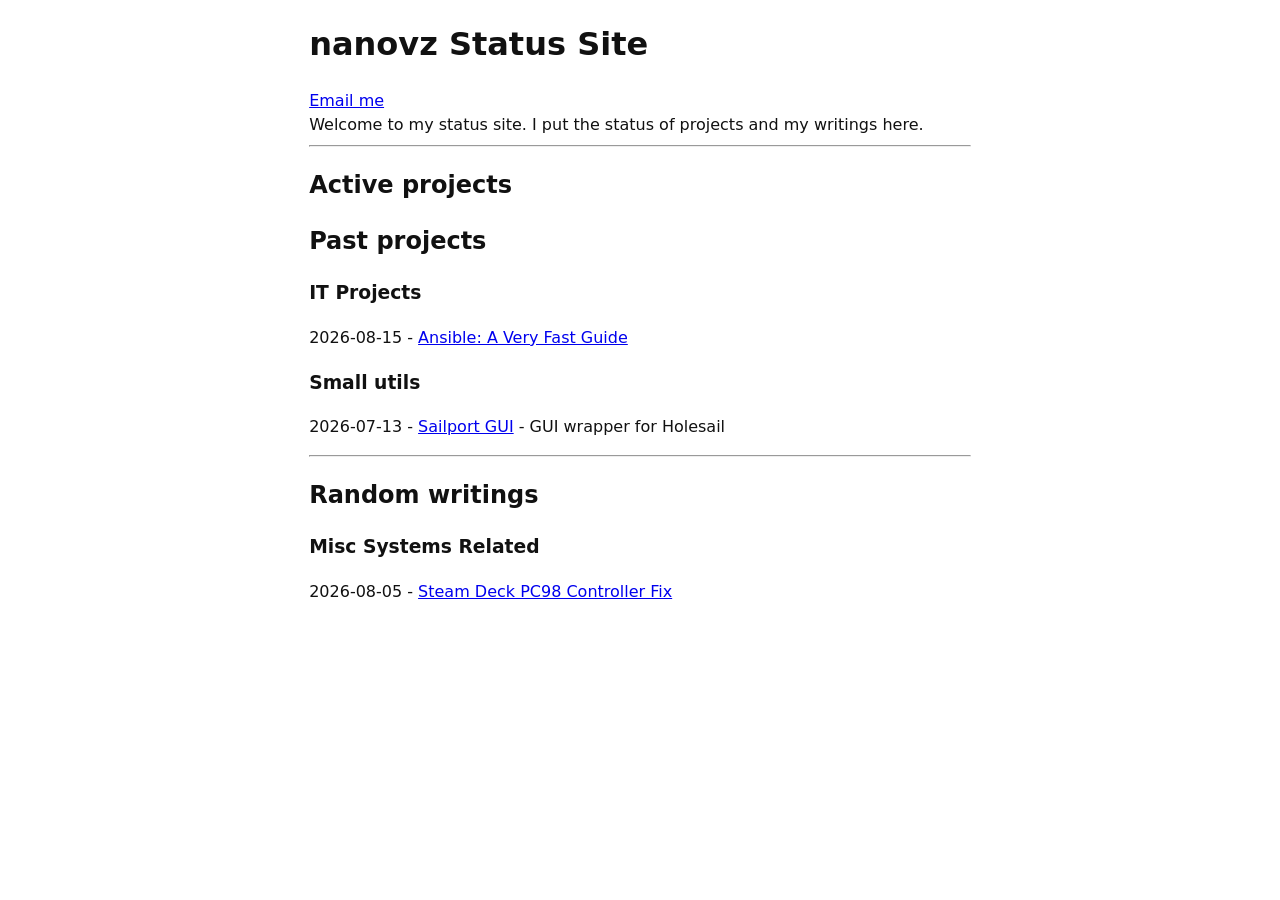
==== index.html @ 40841228 "first" ====
<html color-mode="user">

<head>
<title>Status Site</title>

<link rel="stylesheet" href="/css/mvp.css">

</head>

<body>
<h1> nanovz Status Site </h1>
<a href="mailto:nanovz1@outlook.com">Email me</a>
<span style="white-space: pre;">
Welcome to my status site. I put the status of projects and my writings here. 
</span>
<hr>
<h2>Active projects</h2>

<h3> </h3>
<h2>Past projects</h2>
<h3>IT Projects</h3>
<p>
    2026-08-15 - 
    <a href="/itproj01/">Ansible: A Very Fast Guide</a> 
    
</p>
<h3>Small utils</h3>
<p>
    2026-07-13 - 
    <a href="/sailport/">Sailport GUI</a> 
    - GUI wrapper for Holesail
</p>

<hr>

<h2>Random writings</h2>
<h3>Misc Systems Related</h3>
<p>
    2026-08-05 - 
    <a href="/pc98_fix/">Steam Deck PC98 Controller Fix</a>
    
</p>

<br>

</body>
</html>
---- css/mvp.css ----
:root {
  color-scheme: light dark;
  --bg: #fff;
  --text: #111;
}

@media (prefers-color-scheme: dark) {
  :root {
    --bg: #111;
    --text: #eee;
  }
}

body {
  margin: 0 auto;
  max-width: 65ch;
  padding: 1.25rem;
  line-height: 1.5;
  font-family: system-ui, sans-serif;
  background: var(--bg);
  color: var(--text);
}

img, video {
  max-width: 100%;
  height: auto;
}
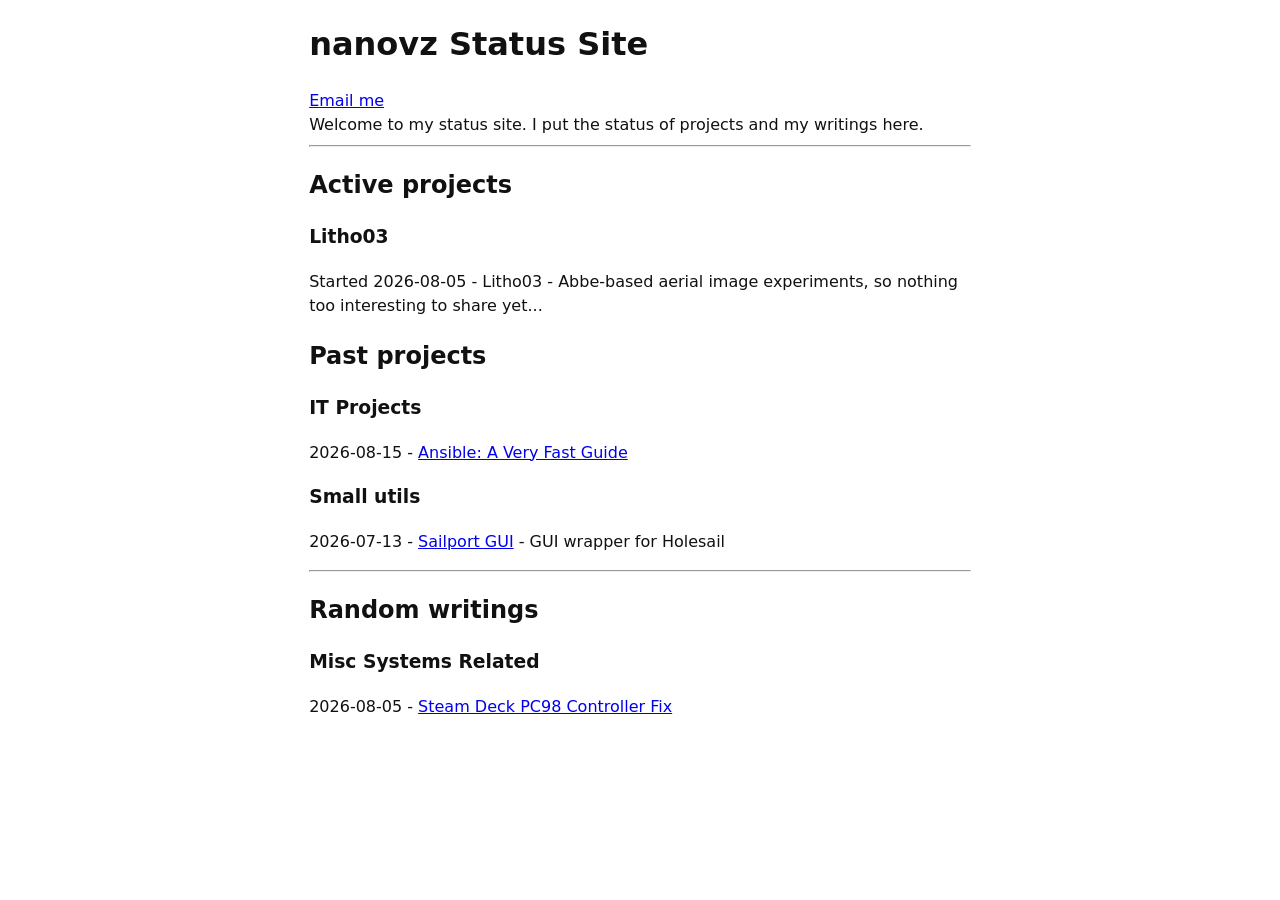
==== commit 661e4a12: "Add Litho03 project details to index.html Added a new project section for Litho03 with details." ====
--- a/index.html
+++ b/index.html
@@ -15,8 +15,12 @@
 </span>
 <hr>
 <h2>Active projects</h2>
-
-<h3> </h3>
+<h3> Litho03 </h3>
+    <p>
+        Started 2026-08-05 - 
+        Litho03 - 
+        Abbe-based aerial image experiments, so nothing too interesting to share yet...
+    </p>
 <h2>Past projects</h2>
 <h3>IT Projects</h3>
 <p>
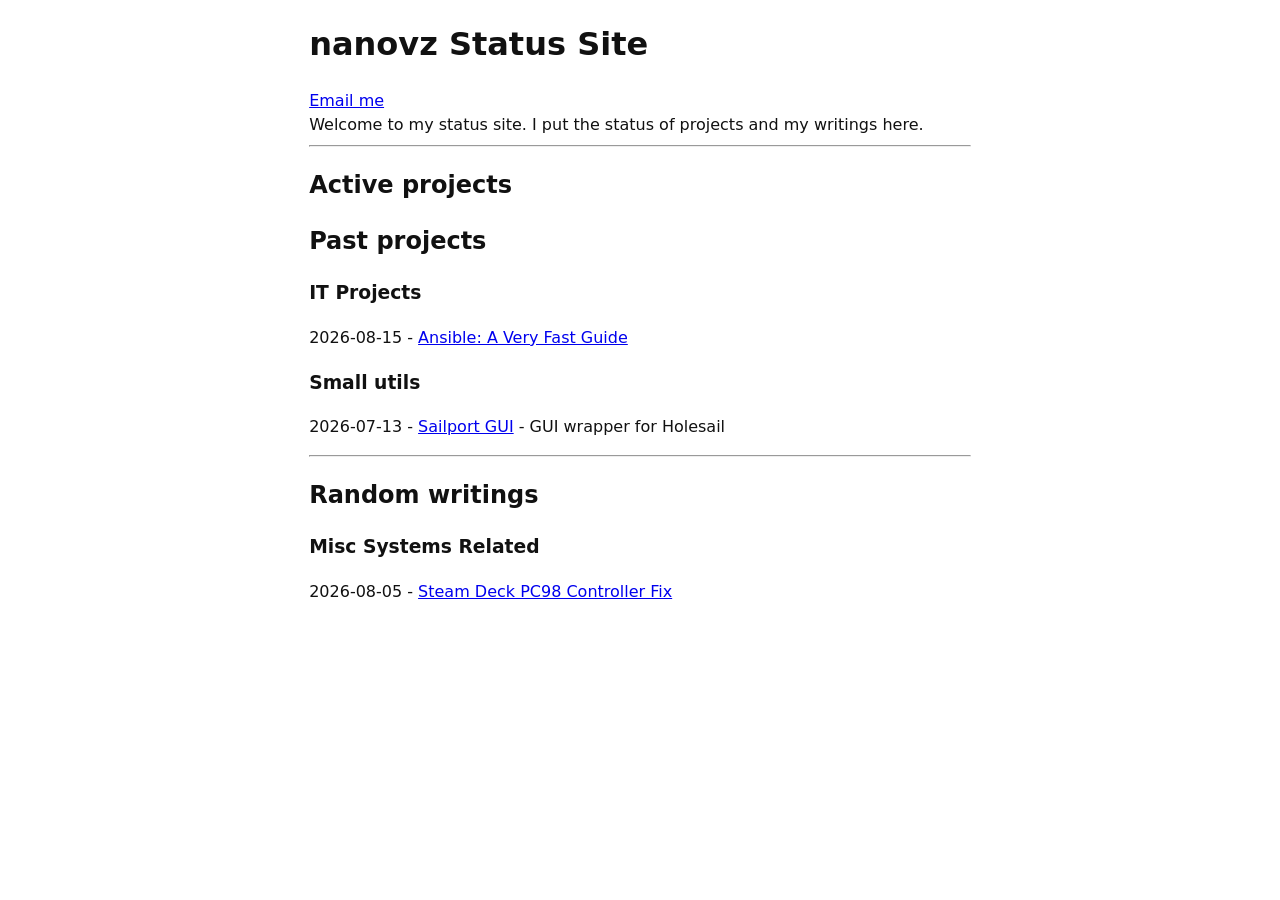
==== commit fa5e9c2f: "Update index.html to remove Litho03 project details Removed details about the Litho03 project." ====
--- a/index.html
+++ b/index.html
@@ -15,11 +15,9 @@
 </span>
 <hr>
 <h2>Active projects</h2>
-<h3> Litho03 </h3>
+<h3>  </h3>
     <p>
-        Started 2026-08-05 - 
-        Litho03 - 
-        Abbe-based aerial image experiments, so nothing too interesting to share yet...
+        
     </p>
 <h2>Past projects</h2>
 <h3>IT Projects</h3>
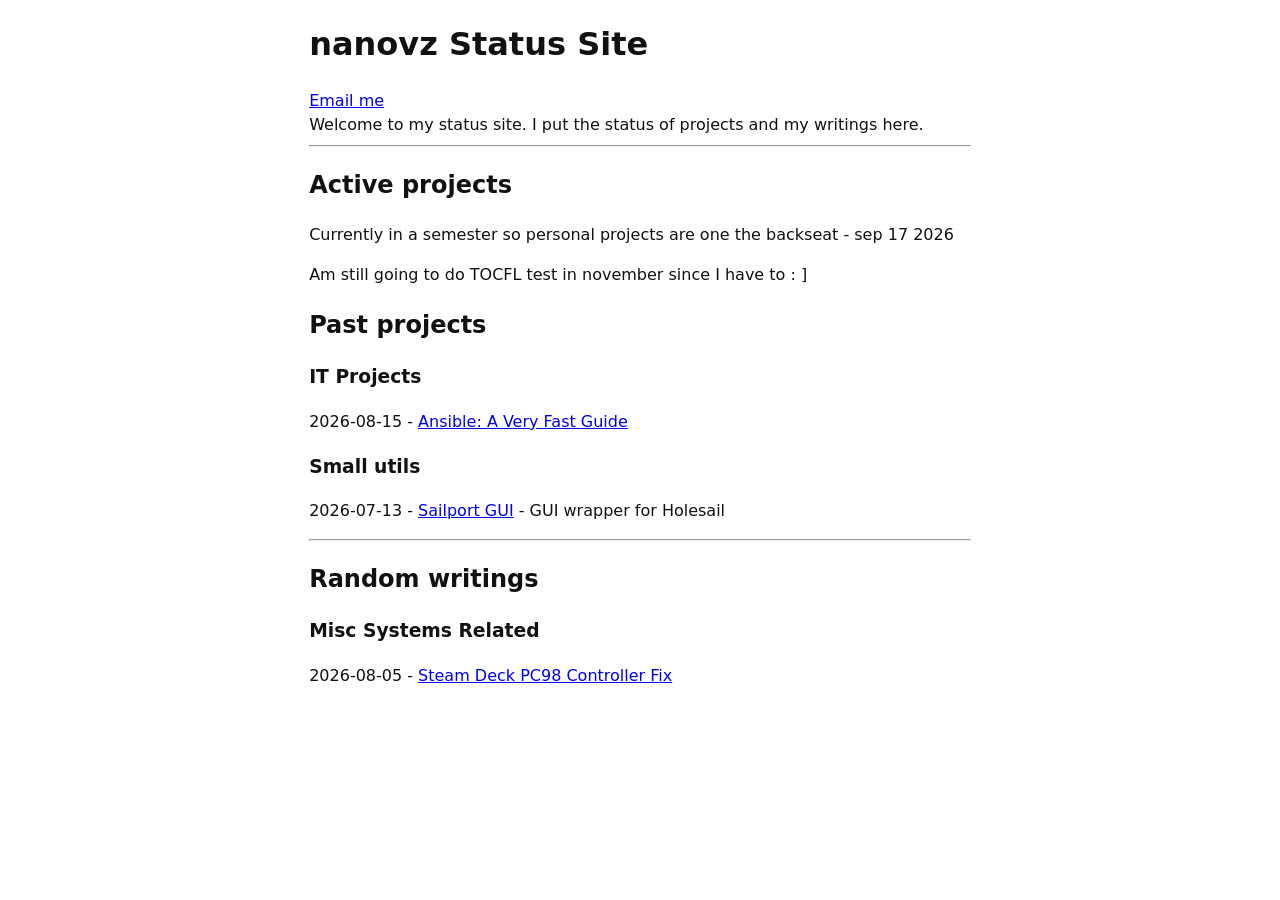
==== commit bb7d5f0b: "Revise personal project status and add TOCFL note Updated personal project status and added note abo" ====
--- a/index.html
+++ b/index.html
@@ -17,7 +17,10 @@
 <h2>Active projects</h2>
 <h3>  </h3>
     <p>
-        
+        Currently in a semester so personal projects are one the backseat - sep 17 2026
+    </p>
+    <p>
+        Am still going to do TOCFL test in november since I have to : ]
     </p>
 <h2>Past projects</h2>
 <h3>IT Projects</h3>
